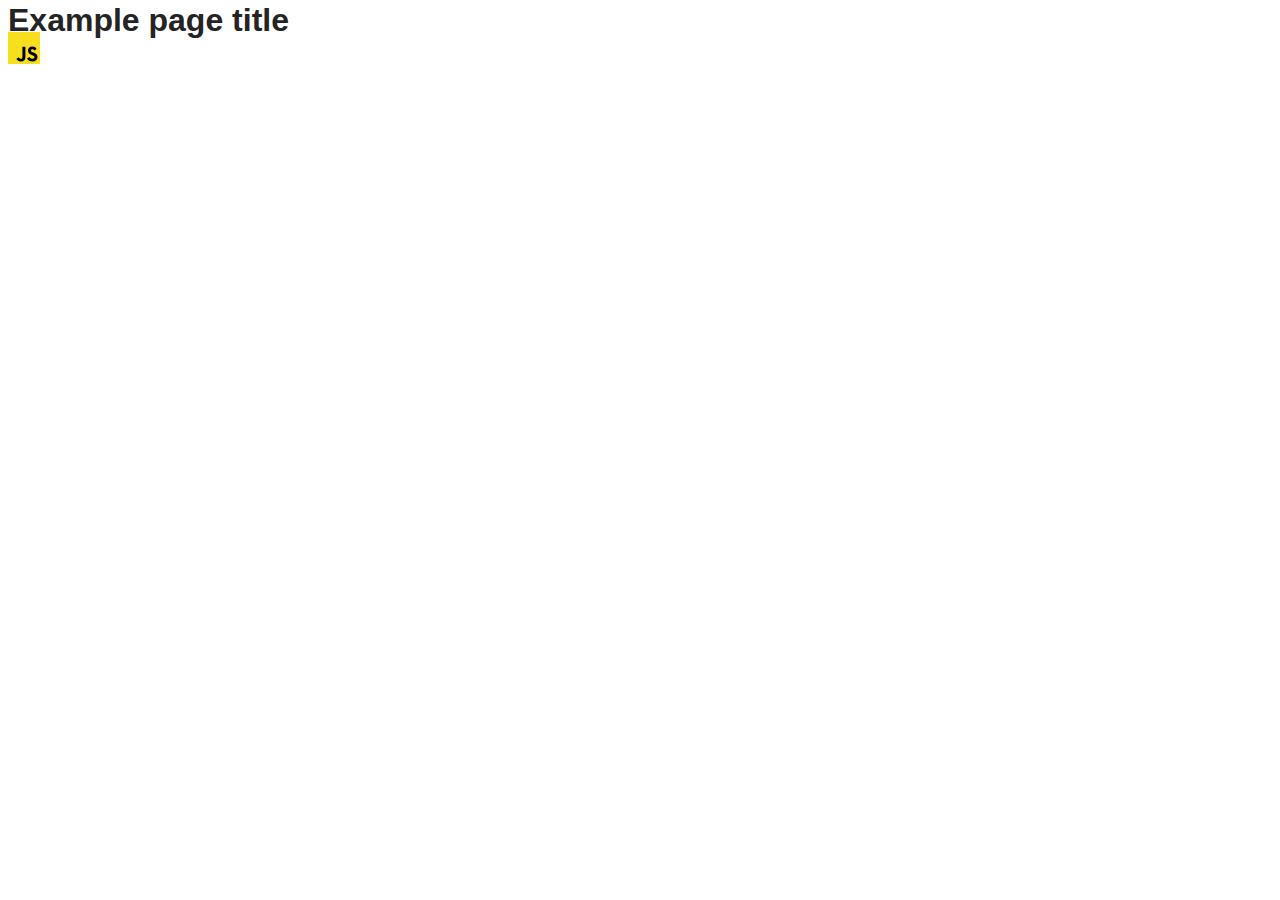
==== src/index.html @ 9dd6342e "Initial commit" ====
<!DOCTYPE html>
<html lang="en">
  <head>
    <meta charset="UTF-8" />
    <link rel="icon" type="image/svg+xml" href="/favicon.svg" />
    <meta name="viewport" content="width=device-width, initial-scale=1.0" />
    <title>Vanilla App Template</title>
    <link rel="stylesheet" href="./css/styles.css" />
  </head>
  <body>
    <load ="partials/header.html" />

    <section>
      <h1>Example page title</h1>
      <!-- Path to images as from index.html file -->
      <img src="./img/javascript.svg" alt="" />
    </section>

    <!-- Loads the specified .html file -->
    <load ="partials/vite-promo.html" />

    <script type="module" src="./main.js"></script>
  </body>
</html>
---- src/css/styles.css ----
/**
  |============================
  | include css partials with
  | default @import url()
  |============================
*/
@import url('./reset.css');
@import url('./vite-promo.css');
@import url('./header.css');

:root {
  font-family: Inter, Avenir, Helvetica, Arial, sans-serif;
  font-size: 16px;
  line-height: 24px;
  font-weight: 400;

  color: #242424;
  background-color: rgba(255, 255, 255, 0.87);

  font-synthesis: none;
  text-rendering: optimizeLegibility;
  -webkit-font-smoothing: antialiased;
  -moz-osx-font-smoothing: grayscale;
  -webkit-text-size-adjust: 100%;
}
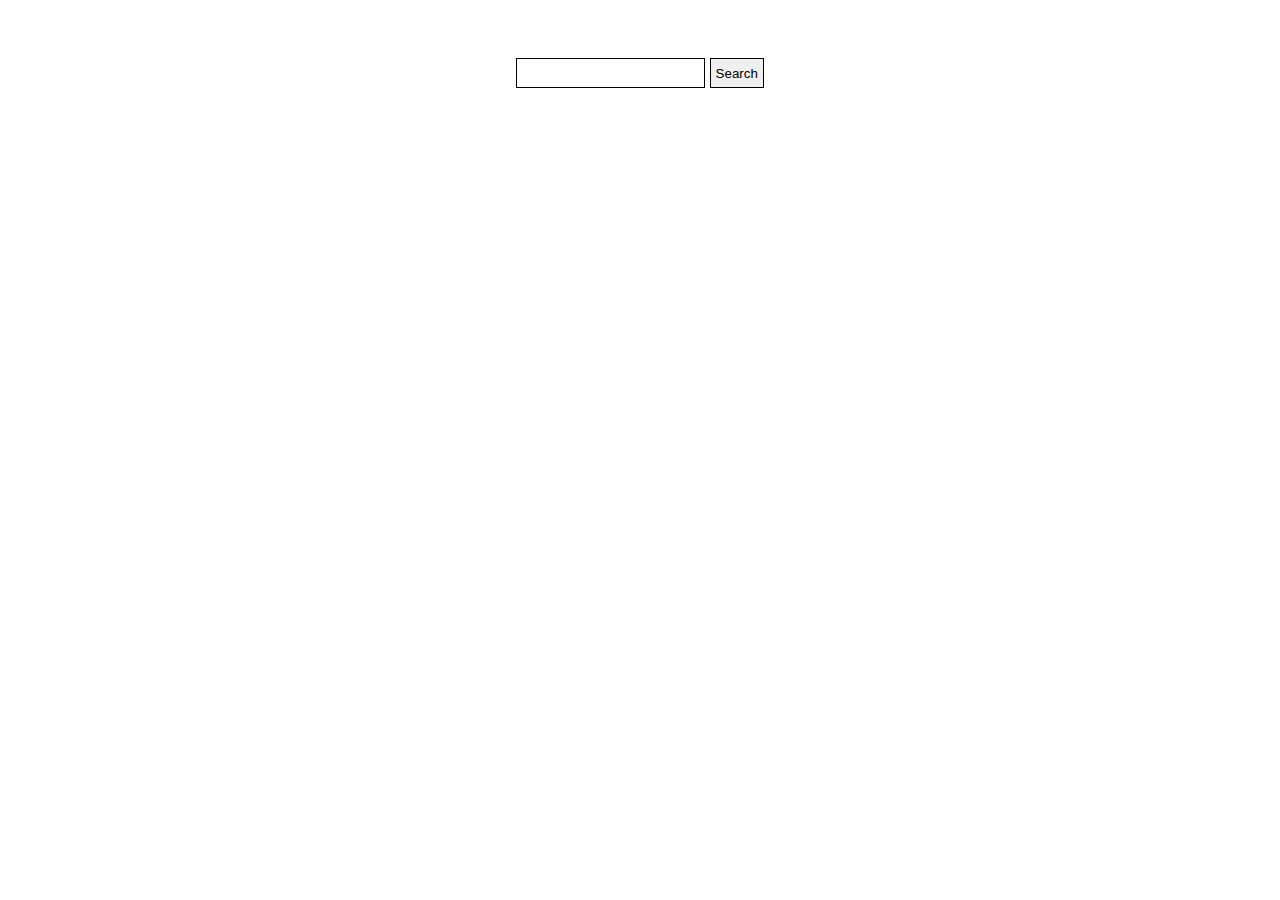
==== commit 0aef94c6: "HM-11" ====
--- a/src/index.html
+++ b/src/index.html
@@ -6,19 +6,23 @@
     <meta name="viewport" content="width=device-width, initial-scale=1.0" />
     <title>Vanilla App Template</title>
     <link rel="stylesheet" href="./css/styles.css" />
+    <link rel="stylesheet" href="./css/index.css" />
+    <script type="module" src="./main.js"></script>
   </head>
   <body>
-    <load ="partials/header.html" />
 
-    <section>
-      <h1>Example page title</h1>
-      <!-- Path to images as from index.html file -->
-      <img src="./img/javascript.svg" alt="" />
-    </section>
+  <div class='wrapper'>
+    <form class='form'>
+      <label>
+        <input type='text' name='search'>
+      </label>
+      <button type='submit'>Search</button>
+    </form>
 
-    <!-- Loads the specified .html file -->
-    <load ="partials/vite-promo.html" />
+    <div class='gallery-row'>
+      <div class="gallery"></div>
+    </div>
+  </div>
 
-    <script type="module" src="./main.js"></script>
   </body>
 </html>
--- a/src/css/index.css
+++ b/src/css/index.css
@@ -0,0 +1,105 @@
+.form {
+  max-width: 800px;
+  width: 100%;
+  margin: 0 auto;
+  text-align: center;
+  padding: 50px 0;
+}
+.form input,
+.form button {
+  height: 30px;
+  margin: 0;
+  border: 1px solid #000;
+  box-sizing: border-box;
+  padding: 0 5px;
+}
+.gallery {
+  display: grid;
+  grid-template-columns:repeat(3, 1fr);
+  list-style-type: none;
+  column-gap: 24px;
+  row-gap: 48px;
+  max-width: 1128px;
+  width: 100%;
+  margin: 0 auto;
+  padding: 0;
+}
+
+.gallery a {
+  position: relative;
+  display: inline-block;
+  width: 360px;
+  height: 200px;
+  overflow: hidden;
+  border: 1px solid #808080;
+}
+.gallery a:hover {
+  cursor: pointer;
+}
+.gallery a .gallery__figcaption {
+  display: grid;
+  width: 100%;
+  grid-template-columns: repeat(4, 1fr);
+  position: absolute;
+  bottom: 0;
+  left: 0;
+  background-color: #fff;
+}
+.gallery a .gallery__figcaption  .gallery__caption {
+  text-align: center;
+  font-size: 12px;
+  font-weight: bold;
+}
+.gallery a .gallery__figcaption span {
+  display: block;
+  font-weight: normal;
+}
+.gallery li img {
+  width: 100%;
+  height: 100%;
+}
+
+.basicLightbox--visible {
+  cursor: zoom-out;
+}
+
+.sl-overlay {
+  background: #0a0a0a;
+}
+
+.loader {
+  width: 248px;
+  height: 248px;
+  border-radius: 50%;
+  animation: rotate 1s linear infinite;
+  position: fixed;
+  top: 50%;
+  margin-top: -124px;
+  left: 50%;
+  margin-left: -124px;
+}
+.loader::before , .loader::after {
+  content: "";
+  box-sizing: border-box;
+  position: absolute;
+  inset: 0px;
+  border-radius: 50%;
+  border: 15px solid #FFF;
+  animation: prixClipFix 2s linear infinite ;
+}
+.loader::after{
+  inset: 8px;
+  transform: rotate3d(90, 90, 0, 180deg );
+  border-color: #FF3D00;
+}
+
+@keyframes rotate {
+  0%   {transform: rotate(0deg)}
+  100%   {transform: rotate(360deg)}
+}
+
+@keyframes prixClipFix {
+  0%   {clip-path:polygon(50% 50%,0 0,0 0,0 0,0 0,0 0)}
+  50%  {clip-path:polygon(50% 50%,0 0,100% 0,100% 0,100% 0,100% 0)}
+  75%, 100%  {clip-path:polygon(50% 50%,0 0,100% 0,100% 100%,100% 100%,100% 100%)}
+}